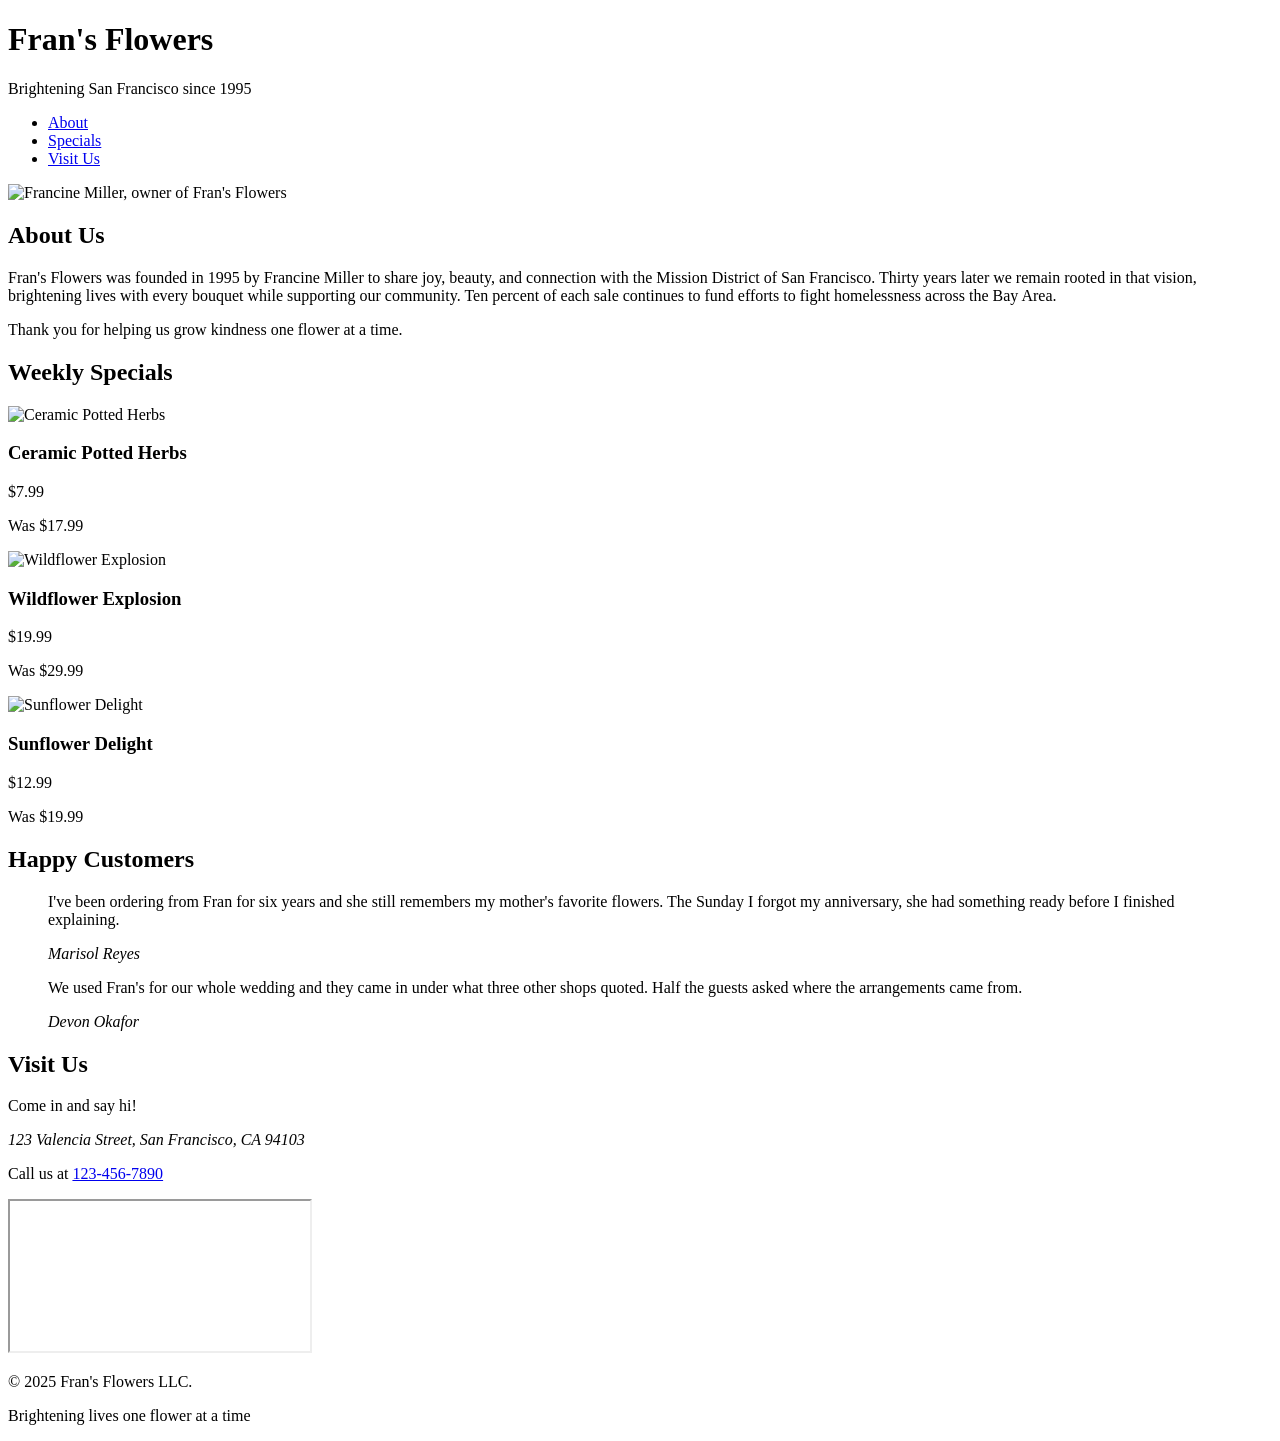
==== index.html @ e743124a "testimonials" ====
<!doctype html>
<html lang="en">
  <head>
    <meta charset="utf-8" />
    <meta name="viewport" content="width=device-width, initial-scale=1" />
    <title>Fran's Flowers | Boutique Flower Shop in San Francisco</title>
    <link href="style.css" rel="stylesheet" type="text/css" />
  </head>

  <body>
    <header>
      <div class="header-content">
        <h1><span class="accent">Fran's</span> Flowers</h1>
        <p class="tagline">Brightening San Francisco since 1995</p>
      </div>
      <nav>
        <ul>
          <li><a href="#about">About</a></li>
          <li><a href="#specials">Specials</a></li>
          <li><a href="#visit">Visit Us</a></li>
        </ul>
      </nav>
    </header>

    <div id="hero-container">
      <img
        src="img/fran.png"
        alt="Francine Miller, owner of Fran's Flowers"
        class="hero-img"
      />
    </div>

    <main>
      <section class="about-us" id="about">
        <h2><span class="accent">About</span> Us</h2>
        <p>
          Fran's Flowers was founded in 1995 by Francine Miller to share joy,
          beauty, and connection with the Mission District of San Francisco.
          Thirty years later we remain rooted in that vision, brightening lives
          with every bouquet while supporting our community. Ten percent of each
          sale continues to fund efforts to fight homelessness across the Bay
          Area.
        </p>
        <p>Thank you for helping us grow kindness one flower at a time.</p>
      </section>

      <section class="specials" id="specials">
        <h2><span class="accent">Weekly</span> Specials</h2>
        <div class="specials-list">
          <article class="special-offer">
            <img src="img/potted_plant.png" alt="Ceramic Potted Herbs" />
            <h3>Ceramic Potted Herbs</h3>
            <p class="price-now">$7.99</p>
            <p class="price-was">Was $17.99</p>
          </article>

          <article class="special-offer">
            <img src="img/wild_flowers.png" alt="Wildflower Explosion" />
            <h3>Wildflower Explosion</h3>
            <p class="price-now">$19.99</p>
            <p class="price-was">Was $29.99</p>
          </article>

          <article class="special-offer">
            <img src="img/sunflowers.png" alt="Sunflower Delight" />
            <h3>Sunflower Delight</h3>
            <p class="price-now">$12.99</p>
            <p class="price-was">Was $19.99</p>
          </article>
        </div>
      </section>
      <section class="testimonials" id="testimonials">
        <h2><span class="accent">Happy</span> Customers</h2>
        <blockquote><p>I've been ordering from Fran for six years and she still remembers my mother's favorite flowers. The Sunday I forgot my anniversary, she had something ready before I finished explaining.</p>
        <cite>Marisol Reyes</cite></blockquote>
        <blockquote><p>We used Fran's for our whole wedding and they came in under what three other shops quoted. Half the guests asked where the arrangements came from.</p>
        <cite>Devon Okafor</cite></blockquote>
        
      </section>

      <section class="visit-us" id="visit">
        <h2><span class="accent">Visit</span> Us</h2>
        <div class="contact-info">
          <p>Come in and say hi!</p>
          <div class="address-block">
            <address>123 Valencia Street, San Francisco, CA 94103</address>
          </div>
          <div class="phone-block">
            <p>Call us at <a href="tel:+1234567890">123-456-7890</a></p>
          </div>
        </div>
        <iframe
          src="https://www.google.com/maps/embed?pb=!1m18!1m12!1m3!1d3153.144965296929!2d-122.4230293!3d37.7689366!2m3!1f0!2f0!3f0!3m2!1i1024!2i768!4f13.1!3m3!1m2!1s0x808f7e3a37128e21%3A0xf85bfc7fef295b98!2s123%20Valencia%20St%2C%20San%20Francisco%2C%20CA%2094103!5e0!3m2!1sen!2sus!4v1722345678901!5m2!1sen!2sus"
          loading="lazy"
          referrerpolicy="no-referrer-when-downgrade"
        ></iframe>
      </section>
    </main>

    <footer>
      <div class="footer-content">
        <p>&copy; 2025 Fran's Flowers LLC.</p>
        <p>Brightening lives one flower at a time</p>
      </div>
    </footer>
  </body>
</html>
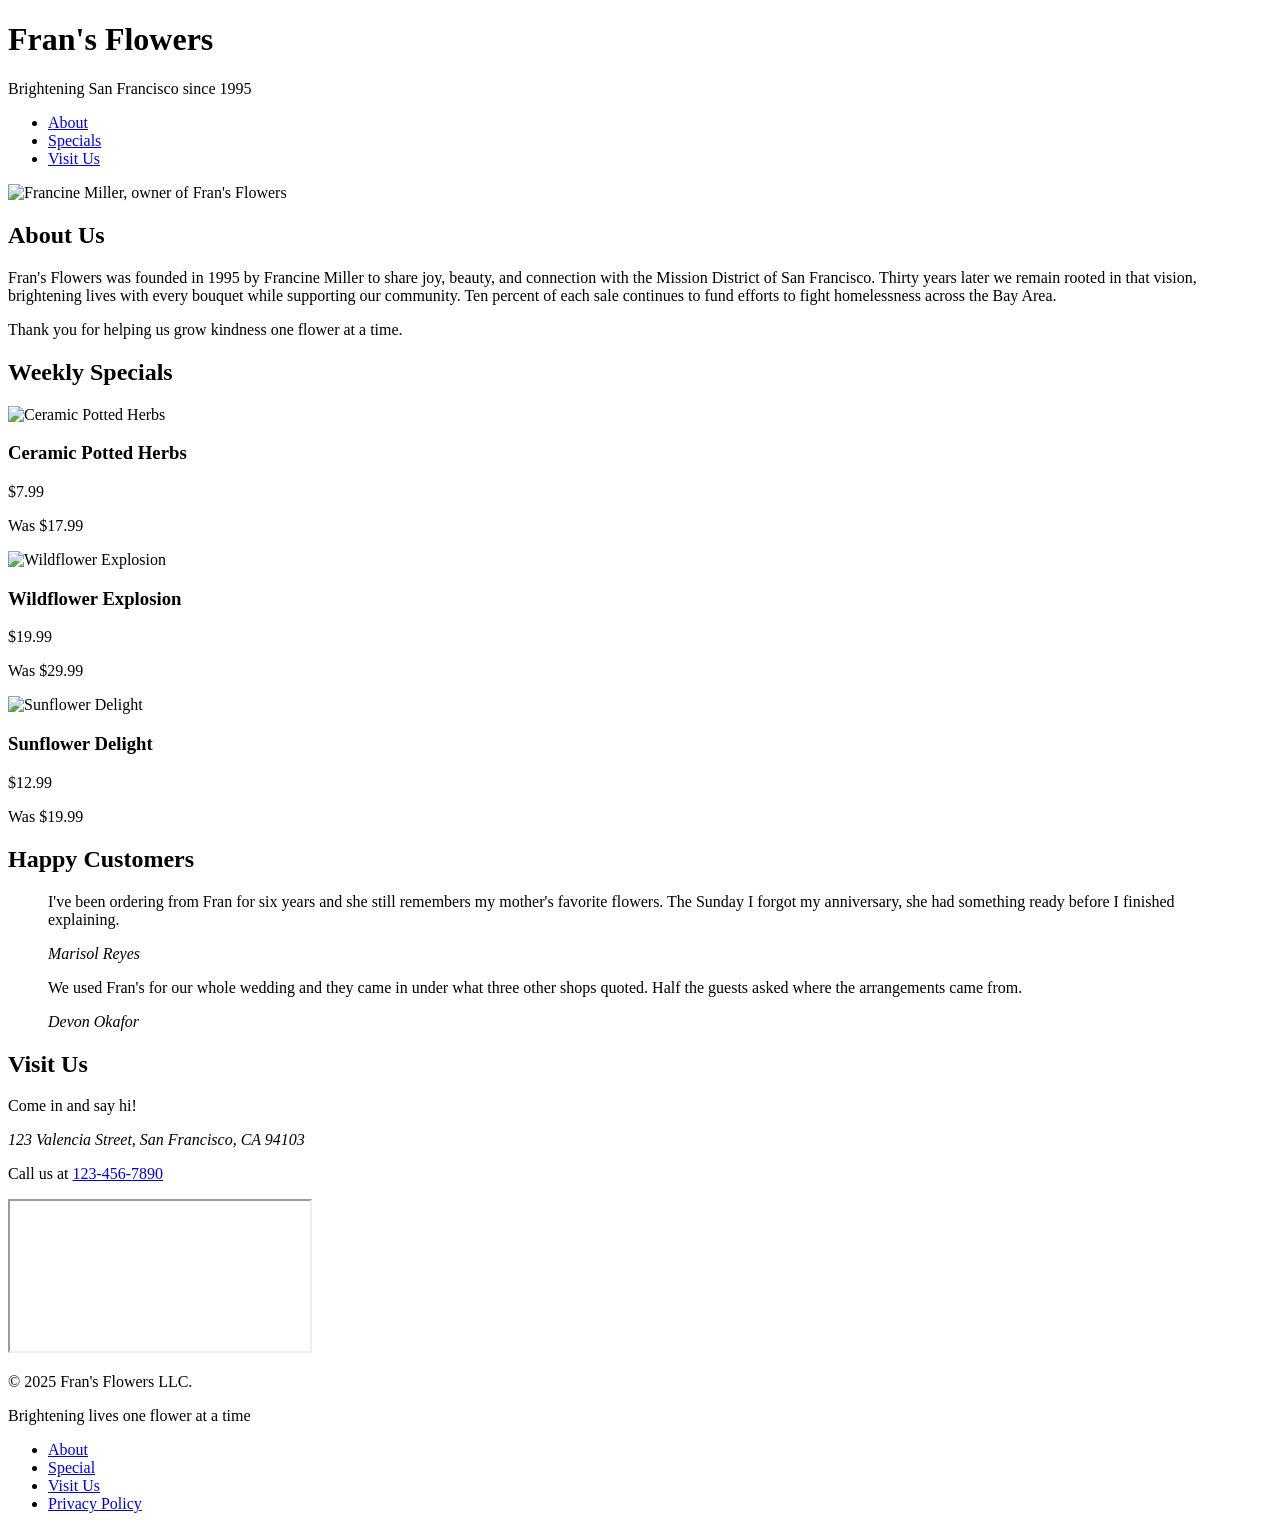
==== commit 7de36958: "footer" ====
--- a/index.html
+++ b/index.html
@@ -5,6 +5,7 @@
     <meta name="viewport" content="width=device-width, initial-scale=1" />
     <title>Fran's Flowers | Boutique Flower Shop in San Francisco</title>
     <link href="style.css" rel="stylesheet" type="text/css" />
+    <link hred="https://cdnjs.cloudflare.com/ajax/libs/font-awesome/6.5.2/css/all.min.css" rel="stylesheet"/>
   </head>
 
   <body>
@@ -101,6 +102,19 @@
       <div class="footer-content">
         <p>&copy; 2025 Fran's Flowers LLC.</p>
         <p>Brightening lives one flower at a time</p>
+        <nav>
+          <ul>
+            <li><a href="#about">About</a></li>
+            <li><a href="#specials">Special</a></li>
+            <li><a href="#visit">Visit Us</a></li>
+            <li><a href="#">Privacy Policy</a></li>
+          </ul>
+          <div class="social">
+            <a href="#" aria-label="Instagram"><i class="fa-brands fa-instagram"></i></a>
+            <a href="#" aria-label="Facebook"><i class="fa-brands fa-facebook"></i></a>
+            <a href="#" aria-label="X"><i class="fa-brands fa-x-twitter"></i></a>
+          </div>
+        </nav>
       </div>
     </footer>
   </body>
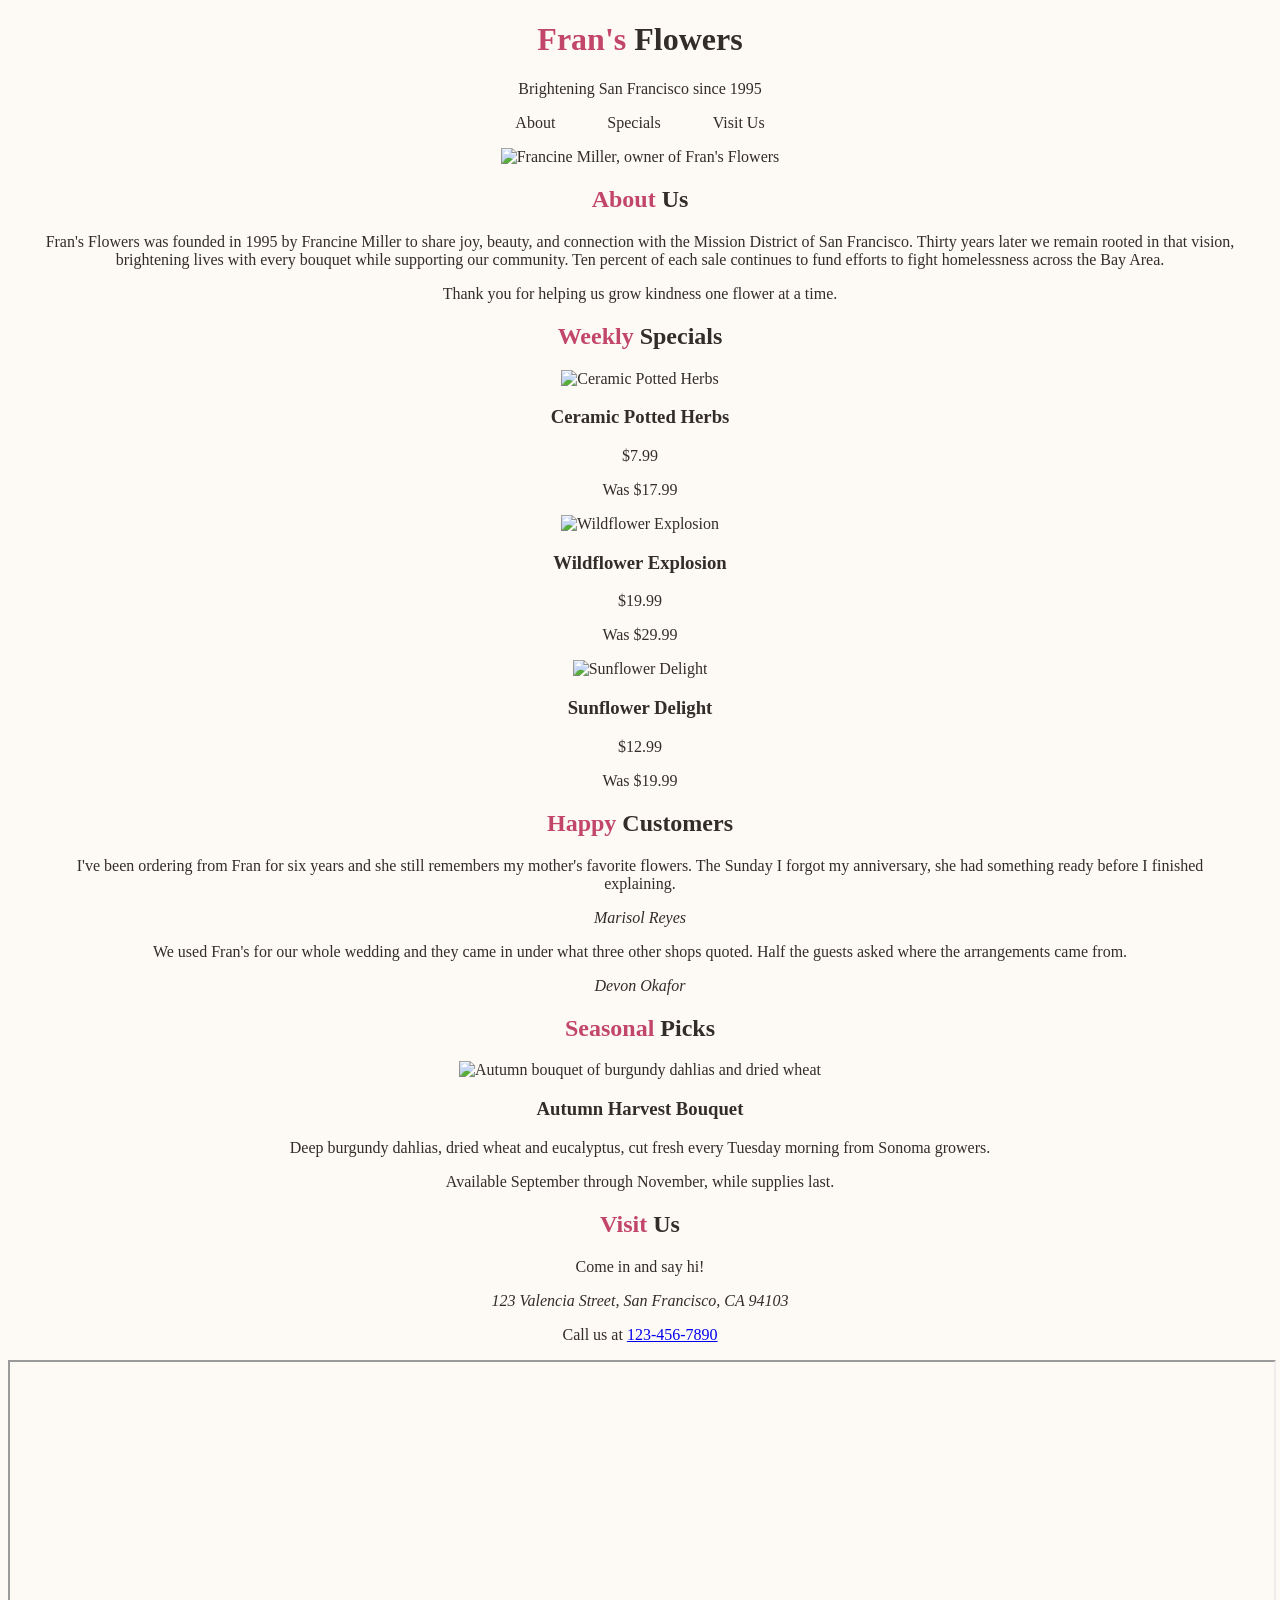
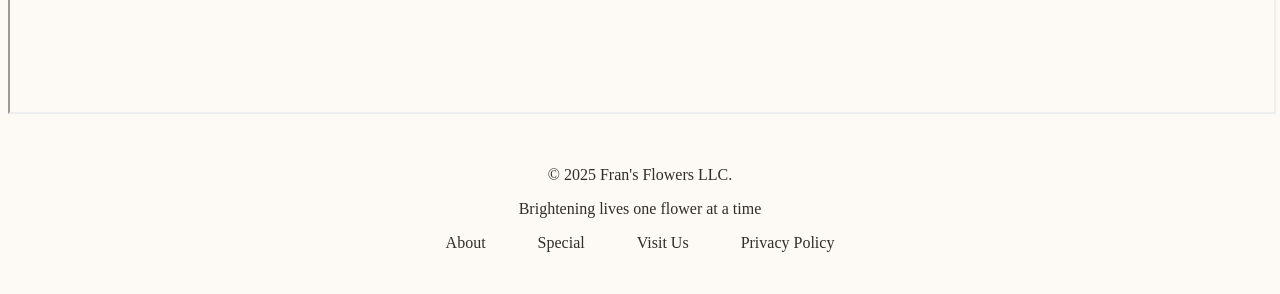
==== commit 23559663: "seasonal picks and a11y" ====
--- a/index.html
+++ b/index.html
@@ -76,10 +76,17 @@
         <cite>Marisol Reyes</cite></blockquote>
         <blockquote><p>We used Fran's for our whole wedding and they came in under what three other shops quoted. Half the guests asked where the arrangements came from.</p>
         <cite>Devon Okafor</cite></blockquote>
-        
+      </section>
+      <section class="seasonal" id="seasonal">
+        <h2><span class="accent">Seasonal</span> Picks</h2>
+        <article class="special-offer"> <img src="img/wild_flowers.png" alt="Autumn bouquet of burgundy dahlias and dried wheat"/>
+          <h3>Autumn Harvest Bouquet</h3>
+          <p>Deep burgundy dahlias, dried wheat and eucalyptus, cut fresh every Tuesday morning from Sonoma growers.</p>
+          <p>Available September through November, while supplies last.</p>
+        </article>
       </section>
 
-      <section class="visit-us" id="visit">
+      <section class="visit-us" id="visit" >
         <h2><span class="accent">Visit</span> Us</h2>
         <div class="contact-info">
           <p>Come in and say hi!</p>
@@ -94,6 +101,7 @@
           src="https://www.google.com/maps/embed?pb=!1m18!1m12!1m3!1d3153.144965296929!2d-122.4230293!3d37.7689366!2m3!1f0!2f0!3f0!3m2!1i1024!2i768!4f13.1!3m3!1m2!1s0x808f7e3a37128e21%3A0xf85bfc7fef295b98!2s123%20Valencia%20St%2C%20San%20Francisco%2C%20CA%2094103!5e0!3m2!1sen!2sus!4v1722345678901!5m2!1sen!2sus"
           loading="lazy"
           referrerpolicy="no-referrer-when-downgrade"
+          title="Map showing Fran's Flowers location"
         ></iframe>
       </section>
     </main>
--- a/style.css
+++ b/style.css
@@ -0,0 +1,51 @@
+/* Base Styles */
+body {
+  color: #332d29;
+  text-align: center;
+  background-color: #fdf9f4;
+  font-family:  Georgia, serif;
+}
+
+/* Typography */
+
+/* Links & Accents */
+.accent {
+  color: #c2456b;
+}
+nav ul {
+  list-style: none; 
+  padding: 0; 
+  display: flex; 
+  gap: 24px;
+  justify-content: center;
+}
+nav a {
+  text-decoration: none; 
+  color: #332d29; 
+  padding: 8px 14px; 
+  border-radius: 4px;
+}
+nav a:hover{
+  color: #c2456b;
+}
+/* Images */
+
+/* Hero Section */
+
+/* Main Content */
+
+/* About Section */
+
+/* Specials Section */
+
+/* Visit Us Section */
+
+iframe {
+  width: 100%;
+  height: 350px;
+}
+
+/* Footer */
+footer {
+  margin-top: 48px;
+}
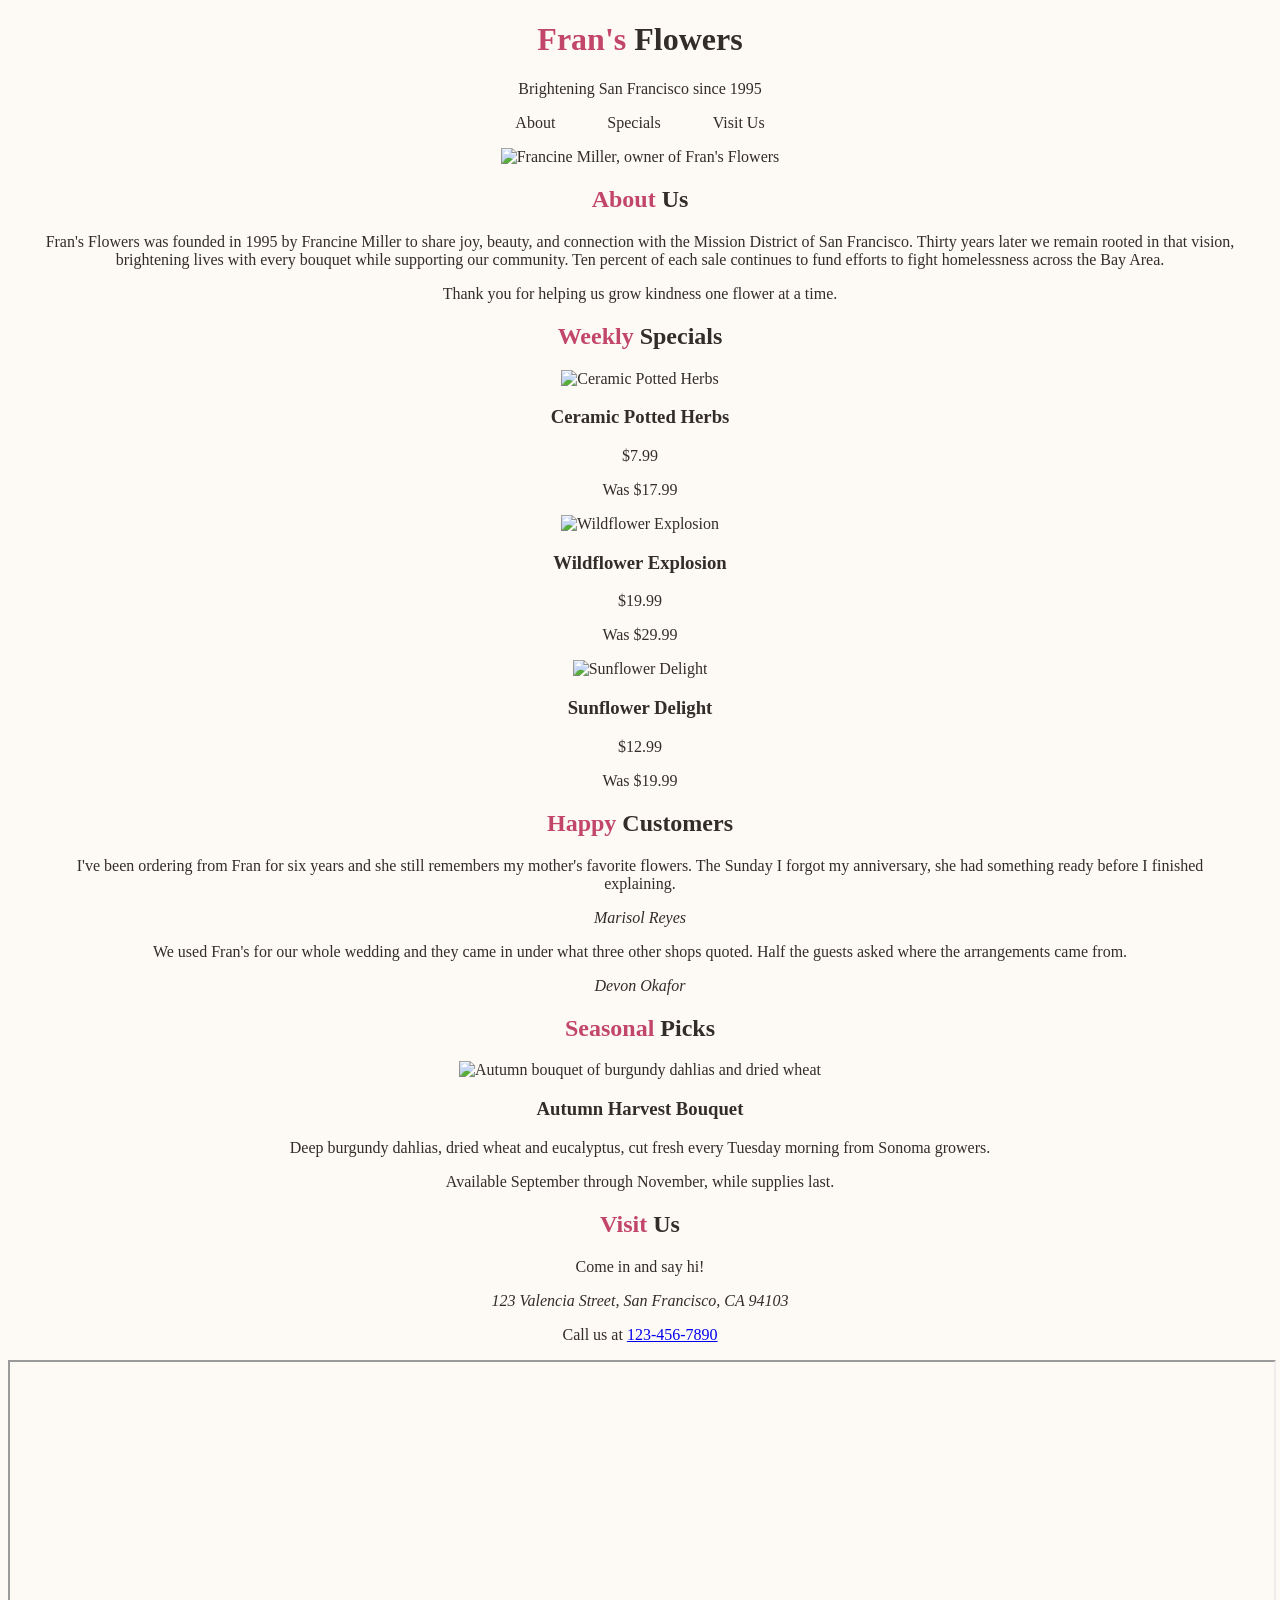
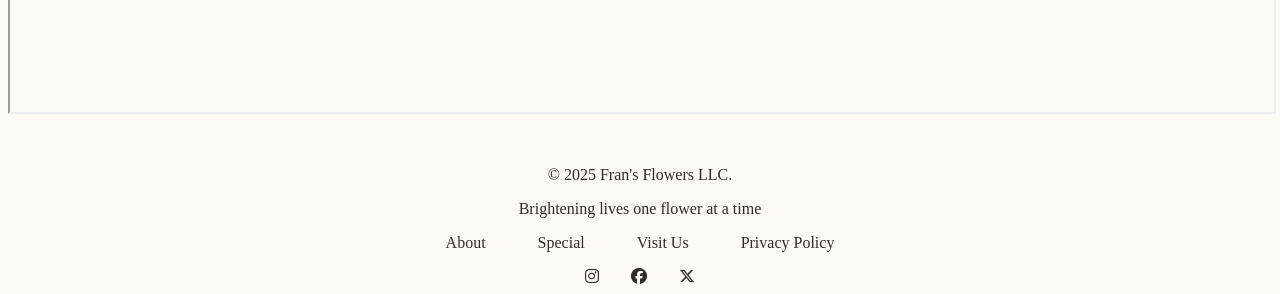
==== commit 3e3c3a20: "about fran page" ====
--- a/index.html
+++ b/index.html
@@ -5,7 +5,7 @@
     <meta name="viewport" content="width=device-width, initial-scale=1" />
     <title>Fran's Flowers | Boutique Flower Shop in San Francisco</title>
     <link href="style.css" rel="stylesheet" type="text/css" />
-    <link hred="https://cdnjs.cloudflare.com/ajax/libs/font-awesome/6.5.2/css/all.min.css" rel="stylesheet"/>
+    <link href="https://cdnjs.cloudflare.com/ajax/libs/font-awesome/6.5.2/css/all.min.css" rel="stylesheet"/>
   </head>
 
   <body>
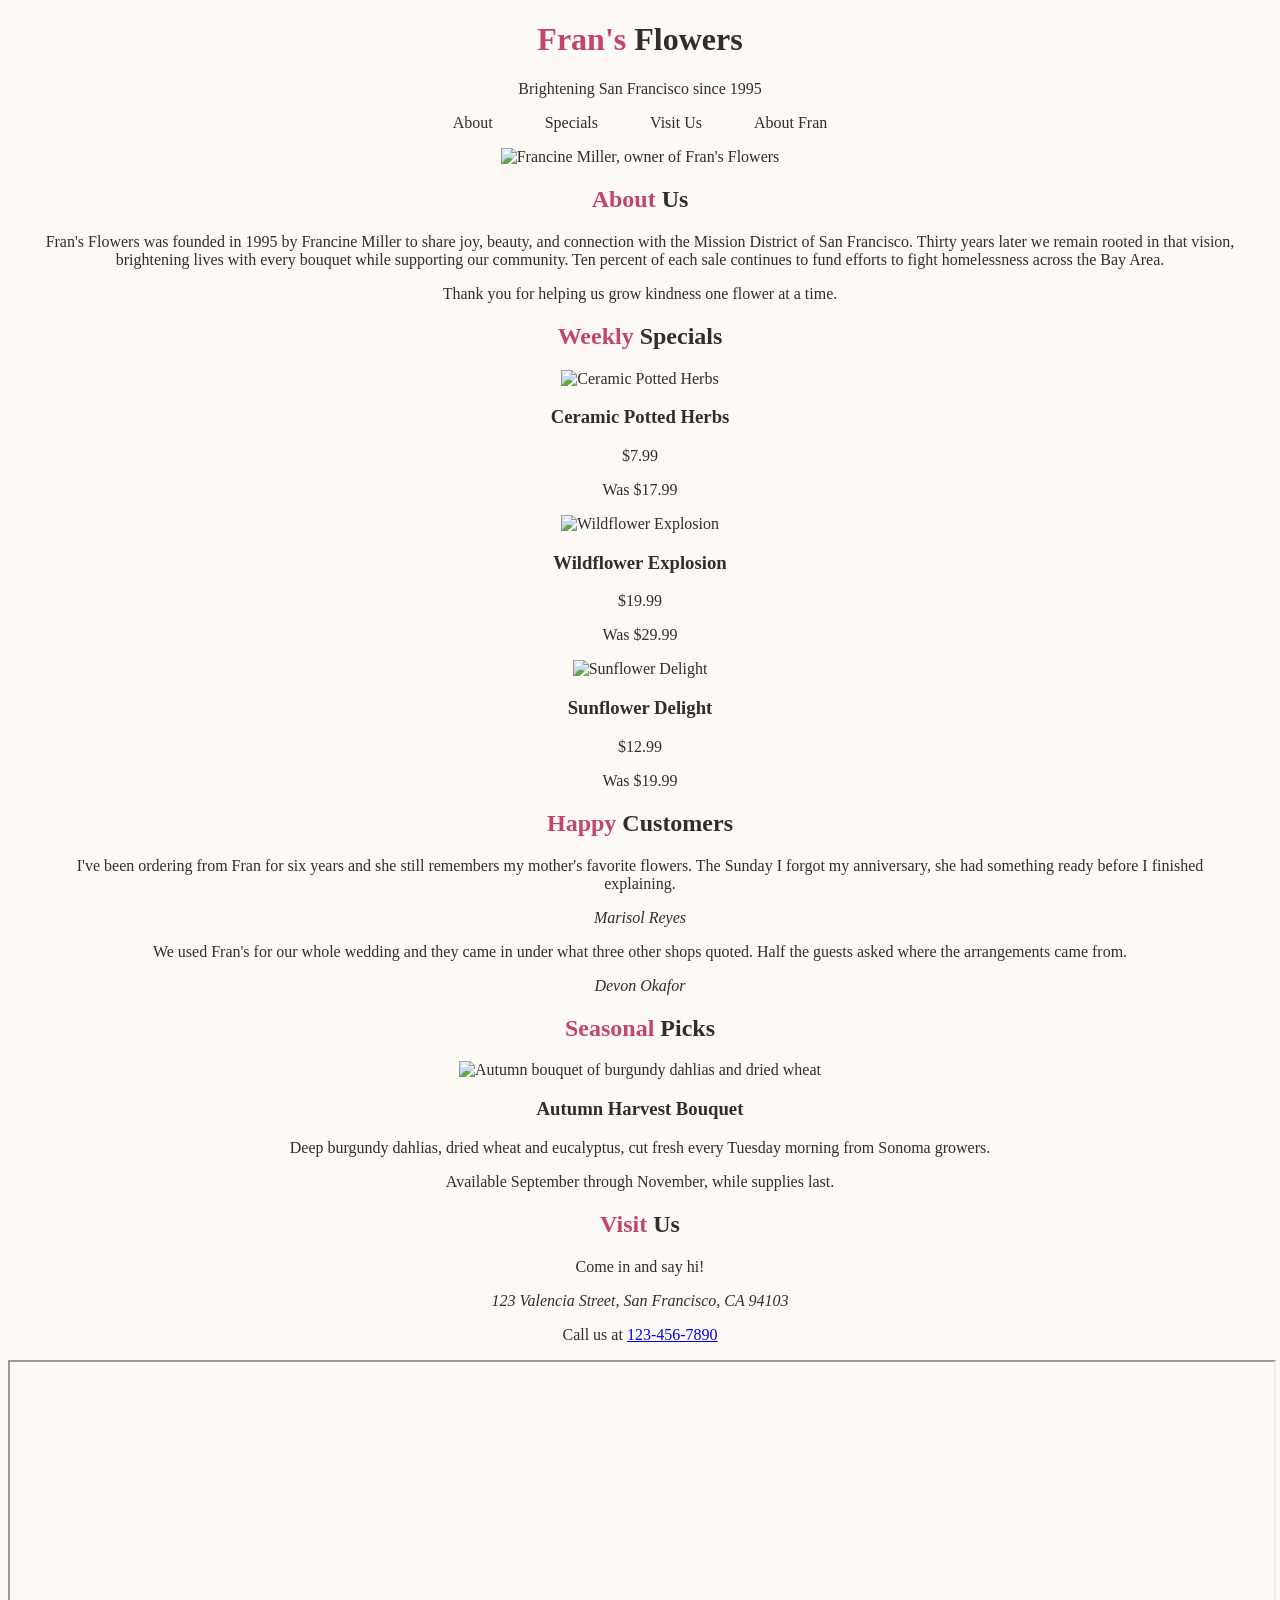
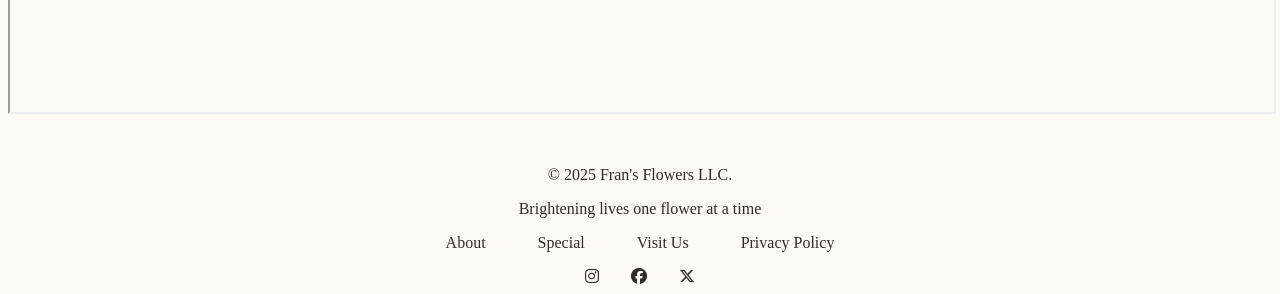
==== commit 170296c2: "about fran page" ====
--- a/index.html
+++ b/index.html
@@ -5,7 +5,10 @@
     <meta name="viewport" content="width=device-width, initial-scale=1" />
     <title>Fran's Flowers | Boutique Flower Shop in San Francisco</title>
     <link href="style.css" rel="stylesheet" type="text/css" />
-    <link href="https://cdnjs.cloudflare.com/ajax/libs/font-awesome/6.5.2/css/all.min.css" rel="stylesheet"/>
+    <link
+      href="https://cdnjs.cloudflare.com/ajax/libs/font-awesome/6.5.2/css/all.min.css"
+      rel="stylesheet"
+    />
   </head>
 
   <body>
@@ -19,6 +22,7 @@
           <li><a href="#about">About</a></li>
           <li><a href="#specials">Specials</a></li>
           <li><a href="#visit">Visit Us</a></li>
+          <li><a href="about.html">About Fran</a></li>
         </ul>
       </nav>
     </header>
@@ -72,21 +76,40 @@
       </section>
       <section class="testimonials" id="testimonials">
         <h2><span class="accent">Happy</span> Customers</h2>
-        <blockquote><p>I've been ordering from Fran for six years and she still remembers my mother's favorite flowers. The Sunday I forgot my anniversary, she had something ready before I finished explaining.</p>
-        <cite>Marisol Reyes</cite></blockquote>
-        <blockquote><p>We used Fran's for our whole wedding and they came in under what three other shops quoted. Half the guests asked where the arrangements came from.</p>
-        <cite>Devon Okafor</cite></blockquote>
+        <blockquote>
+          <p>
+            I've been ordering from Fran for six years and she still remembers
+            my mother's favorite flowers. The Sunday I forgot my anniversary,
+            she had something ready before I finished explaining.
+          </p>
+          <cite>Marisol Reyes</cite>
+        </blockquote>
+        <blockquote>
+          <p>
+            We used Fran's for our whole wedding and they came in under what
+            three other shops quoted. Half the guests asked where the
+            arrangements came from.
+          </p>
+          <cite>Devon Okafor</cite>
+        </blockquote>
       </section>
       <section class="seasonal" id="seasonal">
         <h2><span class="accent">Seasonal</span> Picks</h2>
-        <article class="special-offer"> <img src="img/wild_flowers.png" alt="Autumn bouquet of burgundy dahlias and dried wheat"/>
+        <article class="special-offer">
+          <img
+            src="img/wild_flowers.png"
+            alt="Autumn bouquet of burgundy dahlias and dried wheat"
+          />
           <h3>Autumn Harvest Bouquet</h3>
-          <p>Deep burgundy dahlias, dried wheat and eucalyptus, cut fresh every Tuesday morning from Sonoma growers.</p>
+          <p>
+            Deep burgundy dahlias, dried wheat and eucalyptus, cut fresh every
+            Tuesday morning from Sonoma growers.
+          </p>
           <p>Available September through November, while supplies last.</p>
         </article>
       </section>
 
-      <section class="visit-us" id="visit" >
+      <section class="visit-us" id="visit">
         <h2><span class="accent">Visit</span> Us</h2>
         <div class="contact-info">
           <p>Come in and say hi!</p>
@@ -118,9 +141,15 @@
             <li><a href="#">Privacy Policy</a></li>
           </ul>
           <div class="social">
-            <a href="#" aria-label="Instagram"><i class="fa-brands fa-instagram"></i></a>
-            <a href="#" aria-label="Facebook"><i class="fa-brands fa-facebook"></i></a>
-            <a href="#" aria-label="X"><i class="fa-brands fa-x-twitter"></i></a>
+            <a href="#" aria-label="Instagram"
+              ><i class="fa-brands fa-instagram"></i
+            ></a>
+            <a href="#" aria-label="Facebook"
+              ><i class="fa-brands fa-facebook"></i
+            ></a>
+            <a href="#" aria-label="X"
+              ><i class="fa-brands fa-x-twitter"></i
+            ></a>
           </div>
         </nav>
       </div>
